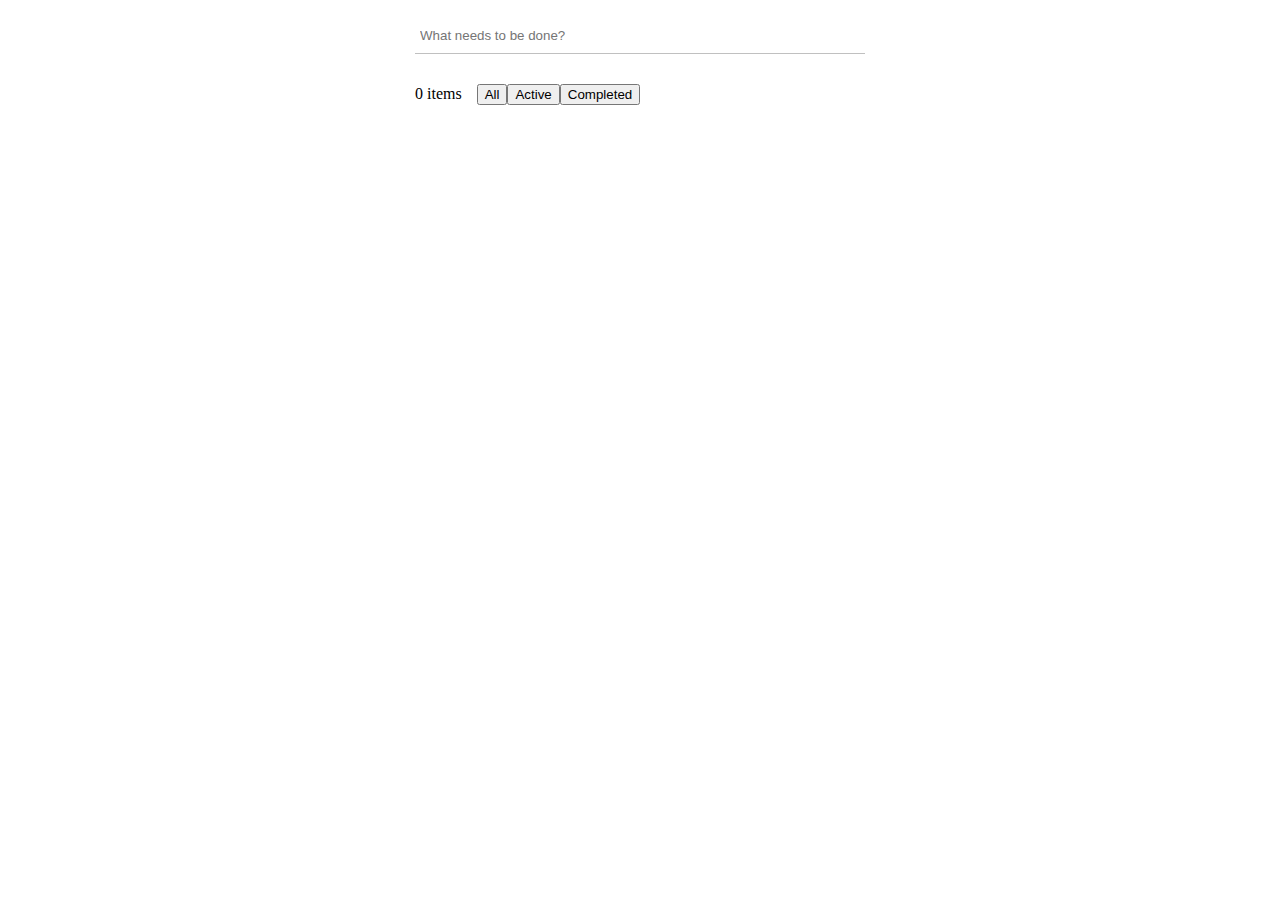
==== src/index.html @ ac6aef58 "Merge conflict fix" ====
<html>

<head>
    <link rel="stylesheet" href="css/main.css">
    <script type="text/javascript" src="js/models/TodoItemModel.js"></script>
    <script type="text/javascript" src="js/models/TodoListModel.js"></script>
    <script type="text/javascript" src="js/views/FooterView.js"></script>
    <script type="text/javascript" src="js/views/MainView.js"></script>
    <script type="text/javascript" src="js/views/TodoListView.js"></script>
    <script type="text/javascript" src="js/views/TodoItemView.js"></script>
    <script type="text/javascript" src="js/EventsManager.js"></script>
    <script type="text/javascript">
        window.onload = function() {

            /**
             * TODO: refactor code here. Move events handlers to another place
             */
            EventsManager.subscribeToEvent("displayModeChanged", function(sender, eventName, eventData) {
                console.log(eventData);
                localStorage.displayMode = eventData;
            });

            var todoListModel = TodoListModel.fromJSON(localStorage.todoList);

            EventsManager.subscribeToEvent('todoItemChanged', function() {
                localStorage.todoList = todoListModel.toJSON();
            });

            EventsManager.subscribeToEvent('todoItemAdded', function() {
                localStorage.todoList = todoListModel.toJSON();
            });

            /**
             * TODO: refactor code here. Move todoListWrapper elememnt creation to HTML code
             */
            var body = document.getElementsByTagName('body')[0];
            var todoListWrapper = document.createElement('div');
            todoListWrapper.classList.add('main-wrapper');
            body.appendChild(todoListWrapper);

            var mainView = new MainView(todoListWrapper);

            var displayMode = Number.parseInt(localStorage.displayMode);
            mainView.setListDisplayMode(displayMode ? displayMode : ListDisplayMode.ALL);

            mainView.setModel(todoListModel);
            mainView.render();
        }
    </script>
</head>

<body>
</body>

</html>
---- src/css/main.css ----
.main-wrapper {
	width: 450px;
	margin: 0 auto;
	padding: 10px;
}
.list-wrapper {
	margin-top: 15px;
}
.footer-wrapper p {
	display: inline-block;
	padding-right: 15px;
}
.main-wrapper > input {
	width: 100%;
    border: none;
    border-bottom: 1px solid #c0c0c0;
    padding: 10px 5px;
}
.main-wrapper > input:focus {
	outline: none;
	border-bottom: 1px solid red;
}
.block-item:after {
	content: "";
	display: block;
	margin: 0 auto;
	width: 95%;
	height: 1px;
	background-color: silver;
}
.block-item:hover {
	background-color: rgba(225, 225, 225, .8);
}
.block-item input[type="checkbox"] {
	margin: 0;
	width: 20px;
	height: 20px;
	vertical-align: top;
}
.block-item p {
	display: inline-block;
	box-sizing: border-box;
	width: 400px;
	padding-left: 15px;
}
.remove {
	vertical-align: top;
   display: inline-block;
   width: 20px;
   height: 20px;
   box-sizing: border-box;
   display: none;
   text-decoration:none;
   text-align:center;
   cursor: pointer;
	border:none;
	border-radius: 4px;
	font:19px Arial, Helvetica, sans-serif;
	font-weight:bold;
	color:#ffffff;
	background-color:#ff0000;
	background-image: -moz-linear-gradient(top, #ff0000 0%, #9e0000 100%);
	background-image: -webkit-linear-gradient(top, #ff0000 0%, #9e0000 100%);
	background-image: -o-linear-gradient(top, #ff0000 0%, #9e0000 100%);
	background-image: -ms-linear-gradient(top, #ff0000 0% ,#9e0000 100%);
	background-image: linear-gradient(top, #ff0000 0% ,#9e0000 100%);
	box-shadow:0px 0px 2px #bababa, inset 0px 0px 1px #ffffff;
}
.remove:active {
	box-shadow: none;
}
.block-item input[type="checkbox"],
.remove {
	margin-top: 15px;
}
.block-item:hover .remove {
	display: inline-block;
}
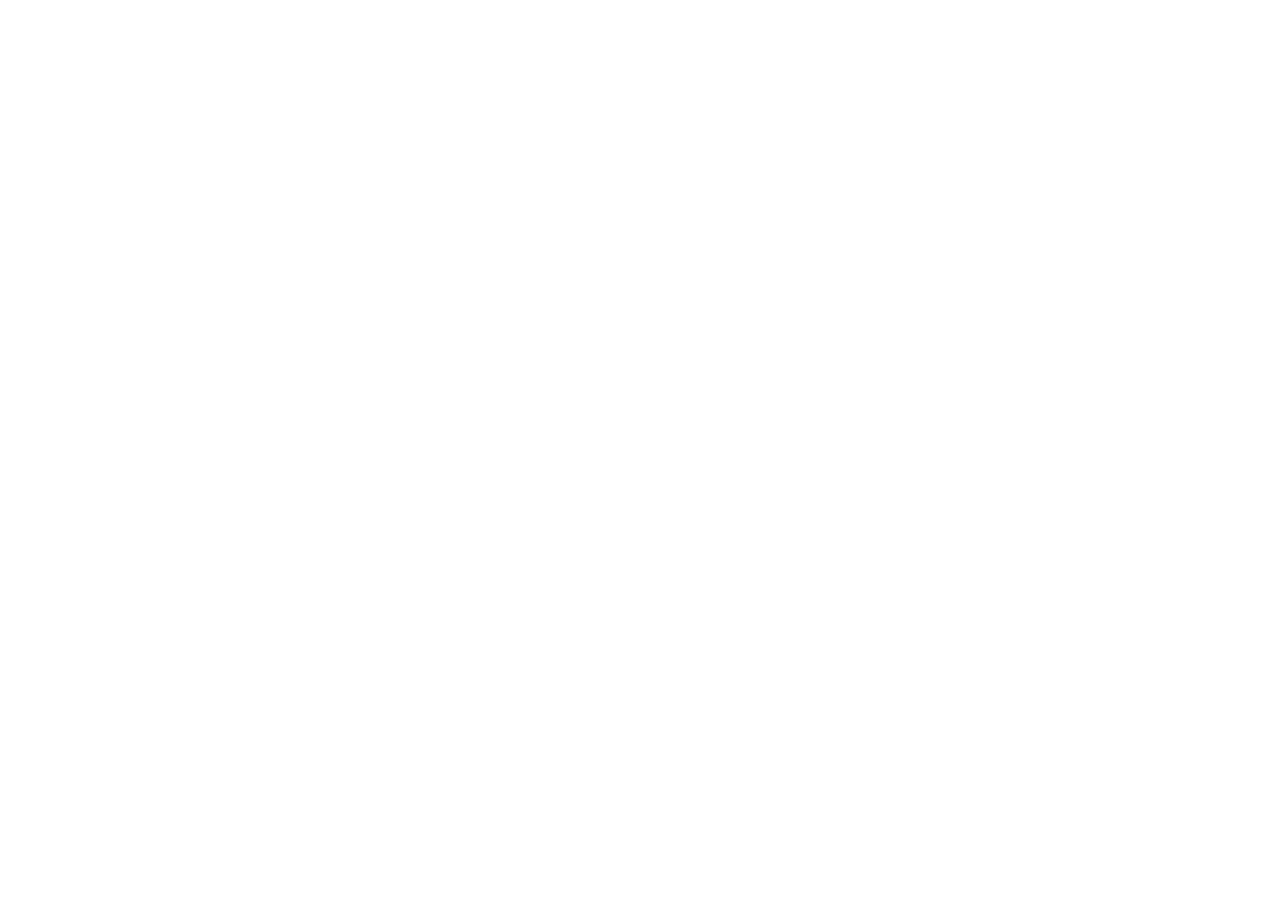
==== commit 421a4786: "[PHP] Initial commit for PHP backend" ====
--- a/src/index.html
+++ b/src/index.html
@@ -9,47 +9,38 @@
     <script type="text/javascript" src="js/views/TodoListView.js"></script>
     <script type="text/javascript" src="js/views/TodoItemView.js"></script>
     <script type="text/javascript" src="js/EventsManager.js"></script>
+    <script type="text/javascript" src="js/Storage.js"></script>
     <script type="text/javascript">
         window.onload = function() {
 
-            /**
-             * TODO: refactor code here. Move events handlers to another place
-             */
-            EventsManager.subscribeToEvent("displayModeChanged", function(sender, eventName, eventData) {
-                console.log(eventData);
-                localStorage.displayMode = eventData;
-            });
+            //var todoListModel = Storage.loadTodoList();
+            Storage.loadTodoList(function(todoListModel) {
+                EventsManager.subscribeToEvent('displayModeChanged', Storage.saveDisplayMode);
+                EventsManager.subscribeToEvent('todoItemChanged', Storage.saveTodoList.bind(null, todoListModel));
+                EventsManager.subscribeToEvent('todoItemAdded', Storage.saveTodoList.bind(null, todoListModel));
+                EventsManager.subscribeToEvent('todoItemRemoved', Storage.saveTodoList.bind(null, todoListModel));
 
-            var todoListModel = TodoListModel.fromJSON(localStorage.todoList);
+                /**
+                 * TODO: refactor code here. Move todoListWrapper elememnt creation to HTML code
+                 */
+                var body = document.getElementsByTagName('body')[0];
+                var todoListWrapper = document.createElement('div');
+                todoListWrapper.classList.add('main-wrapper');
+                body.appendChild(todoListWrapper);
 
-            EventsManager.subscribeToEvent('todoItemChanged', function() {
-                localStorage.todoList = todoListModel.toJSON();
-            });
+                var mainView = new MainView(todoListWrapper);
 
-            EventsManager.subscribeToEvent('todoItemAdded', function() {
-                localStorage.todoList = todoListModel.toJSON();
-            });
+                var displayMode = Storage.loadDisplayMode();
+                mainView.setListDisplayMode(displayMode ? displayMode : ListDisplayMode.ALL);
 
-            /**
-             * TODO: refactor code here. Move todoListWrapper elememnt creation to HTML code
-             */
-            var body = document.getElementsByTagName('body')[0];
-            var todoListWrapper = document.createElement('div');
-            todoListWrapper.classList.add('main-wrapper');
-            body.appendChild(todoListWrapper);
-
-            var mainView = new MainView(todoListWrapper);
-
-            var displayMode = Number.parseInt(localStorage.displayMode);
-            mainView.setListDisplayMode(displayMode ? displayMode : ListDisplayMode.ALL);
-
-            mainView.setModel(todoListModel);
-            mainView.render();
+                mainView.setModel(todoListModel);
+                mainView.render();
+            }); 
+            //...           
         }
     </script>
 </head>
 
 <body>
 </body>
-
 </html>